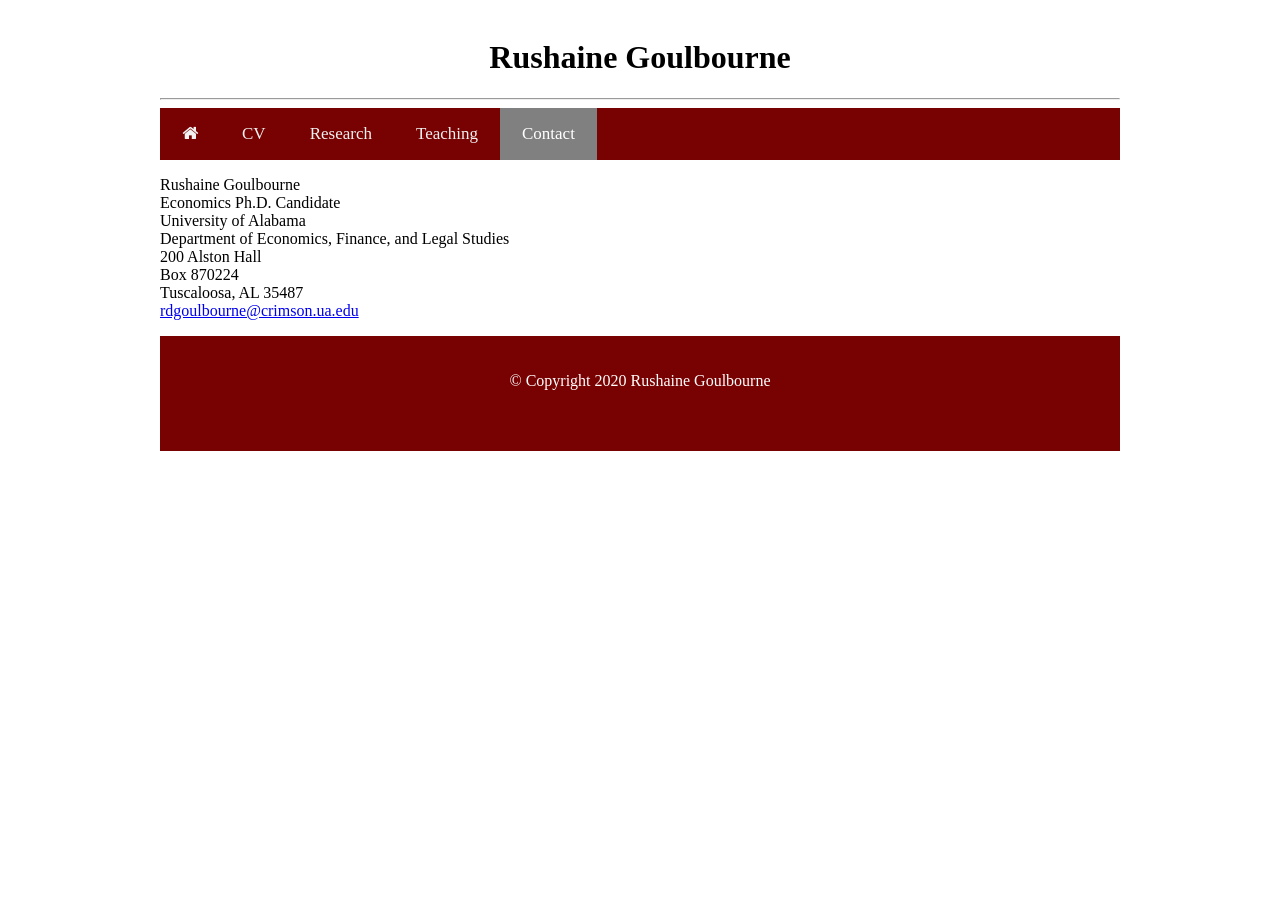
==== Contact.html @ 1096d2df "Initial commit" ====
<head>
<link href="style.css" rel="stylesheet">
</head>

<meta name="viewport" content="width=device-width, initial-scale=1">
<!-- Add icon library -->
<link rel="stylesheet" href="https://cdnjs.cloudflare.com/ajax/libs/font-awesome/4.7.0/css/font-awesome.min.css">



<body>
 
 <div class="content">
 
<h1 align = "center"> Rushaine Goulbourne </h1>
<hr>

<div class="topnav" id="myTopnav">
 <a  href="index.html"><i class="fa fa-home"></i></a>
    <a href="CV.html">CV</a>
    <a href="Research.html">Research</a>
    <a href="Teaching.html">Teaching</a>
    <a class = "active" href="Contact.html">Contact</a>
    <a href="javascript:void(0);" class="icon" onclick="myFunction()">
    <i class="fa fa-bars"></i>
  </a>
  </div>
 

 <script>
function myFunction() {
  var x = document.getElementById("myTopnav");
  if (x.className === "topnav") {
    x.className += " responsive";
  } else {
    x.className = "topnav";
  }
}
</script>
  
<p>
Rushaine Goulbourne <br>
Economics Ph.D. Candidate <br>

University of Alabama <br>
Department of Economics, Finance, and Legal Studies<br>
200 Alston Hall<br>
Box 870224<br>
Tuscaloosa, AL 35487<br>

<a href="mailto:rdgoulbourne@crimson.ua.edu">rdgoulbourne@crimson.ua.edu</a>
</p>
 
 
 <div class="footer">
  <p>© Copyright 2020 Rushaine Goulbourne</p>
</div>
   </div>
  </body>
---- style.css ----
<!DOCTYPE html>
<html>
<head>
<meta name="viewport" content="width=device-width, initial-scale=1">
<style>
body {
  margin: 0;
  font-family: Arial, Helvetica, sans-serif;
}


.topnav {
  overflow: hidden;
  color: rgba(255, 255, 255, 255); /* text color 255 for all == white */
  background-color: rgba(120,1,1,1);
  font-weight: 300;
  font-size: 17px;
  position: sticky; /* Keeps the Navigation Panel as we scroll down */
}

.topnav a {
  float:left;
  display: block;
  color: #f2f2f2;
  text-align: center;
  padding: 16px 22px;
  text-decoration: none;
  font-size: 17px;
}

.topnav a:hover {
   color: orange;
}

.topnav a.active {
  background-color: gray;
  color: white;
}

.topnav .icon {
  display: none;
}

@media screen and (max-width: 600px) {
  /*.topnav a:not(:first-child) {display: none;} */
   .topnav a{
	display:none;
  }	
  .topnav a.icon {
    float: right;
    display: block;
  }
}

@media screen and (max-width: 600px) {
  .topnav.responsive {position: relative;}
  .topnav.responsive .icon {
    position: absolute;
    right: 0;
    top: 0;
  }
  .topnav.responsive a {
    float: none;
    display: block;
    text-align: left;
  }
}

@media print {
  .topnav {
    display: none;
  }
}

/*
#container { 
	width: 75%; 
	margin: 0 auto; 
} 
*/

.footer {
  /* position: fixed;*/
   left: 3;
   bottom: 0;
   height: 75px;
   padding:20px;
  /* width: 90%; */
   background-color: rgba(120,1,1,1);;
   color: white;
   text-align: center;
}


.active{
	color: rgba(255, 255, 255, 255); /* text color 255 for all == white */
	background-color: rgba(120,1,1,1);}



.content {
  max-width: 960px;
  margin: auto;
  background: white;
  padding: 10px;
}

.issu-embed-container {

 position: relative;

 padding-bottom: 100%; /* set the aspect ratio here as (height / width) * 100% */

 height: 0;

 overflow: hidden;

 max-width: 100%;

}

.issu-embed-container iframe {

 position: absolute;

 top: 0;

 left: 0;

 width: 100%;

 height: 100%;

}
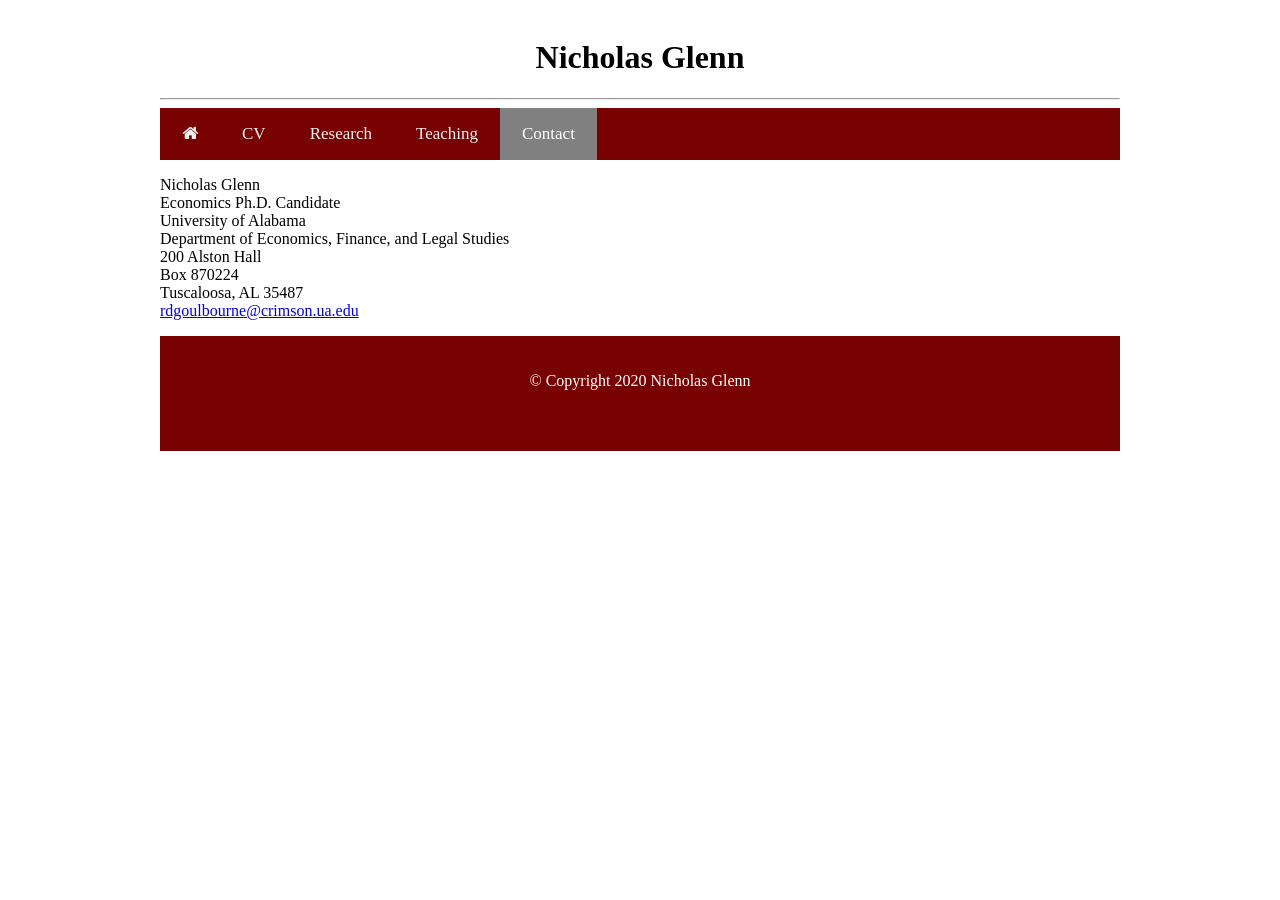
==== commit 8558d9d3: "Update Contact.html" ====
--- a/Contact.html
+++ b/Contact.html
@@ -12,7 +12,7 @@
  
  <div class="content">
  
-<h1 align = "center"> Rushaine Goulbourne </h1>
+<h1 align = "center"> Nicholas Glenn </h1>
 <hr>
 
 <div class="topnav" id="myTopnav">
@@ -39,7 +39,7 @@
 </script>
   
 <p>
-Rushaine Goulbourne <br>
+Nicholas Glenn <br>
 Economics Ph.D. Candidate <br>
 
 University of Alabama <br>
@@ -48,12 +48,12 @@
 Box 870224<br>
 Tuscaloosa, AL 35487<br>
 
-<a href="mailto:rdgoulbourne@crimson.ua.edu">rdgoulbourne@crimson.ua.edu</a>
+<a href="mailto:nglenn@crimson.ua.edu">rdgoulbourne@crimson.ua.edu</a>
 </p>
  
  
  <div class="footer">
-  <p>© Copyright 2020 Rushaine Goulbourne</p>
+  <p>© Copyright 2020 Nicholas Glenn</p>
 </div>
    </div>
   </body>
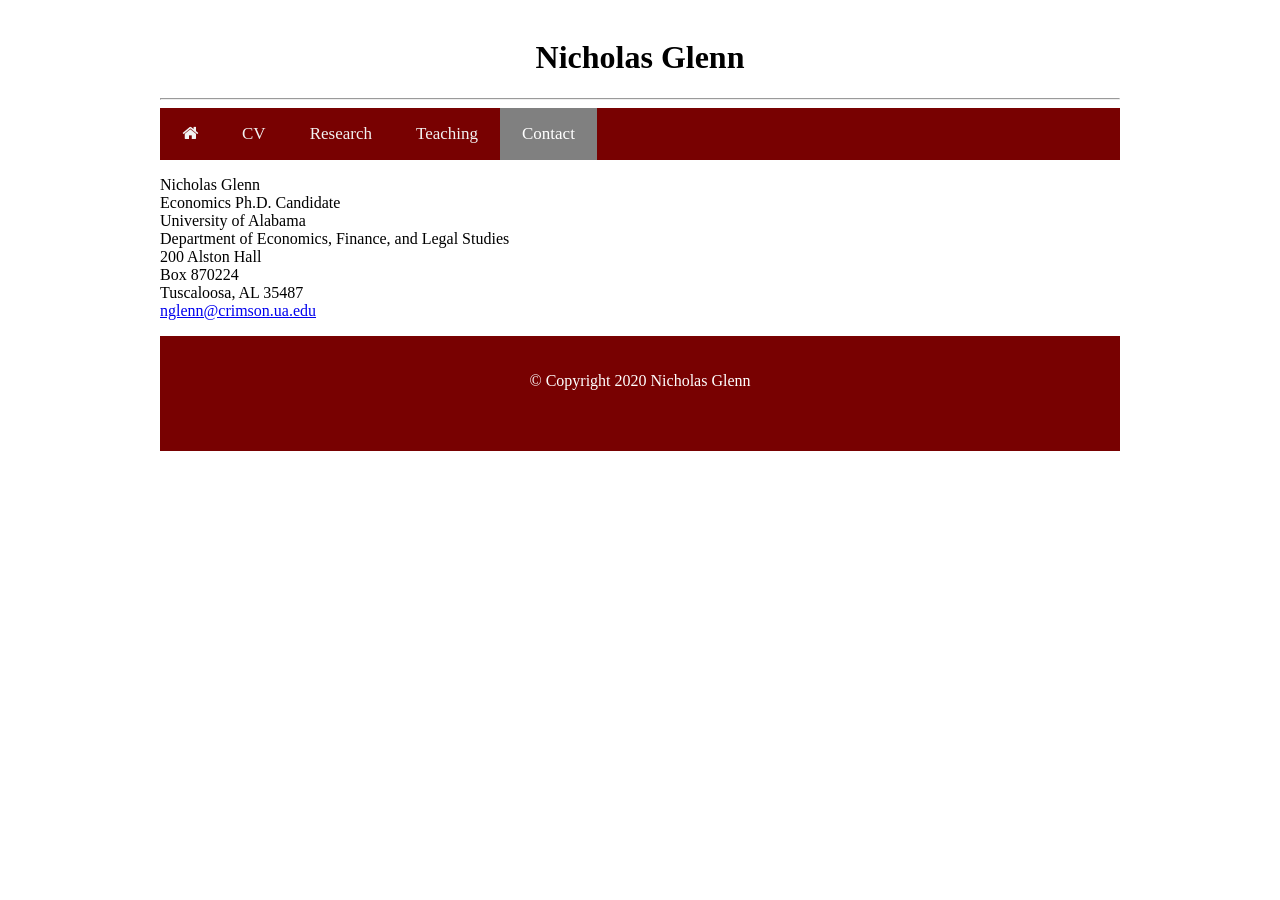
==== commit 536cf13b: "Update Contact.html" ====
--- a/Contact.html
+++ b/Contact.html
@@ -48,7 +48,7 @@
 Box 870224<br>
 Tuscaloosa, AL 35487<br>
 
-<a href="mailto:nglenn@crimson.ua.edu">rdgoulbourne@crimson.ua.edu</a>
+<a href="mailto:nglenn@crimson.ua.edu">nglenn@crimson.ua.edu</a>
 </p>
  
  
